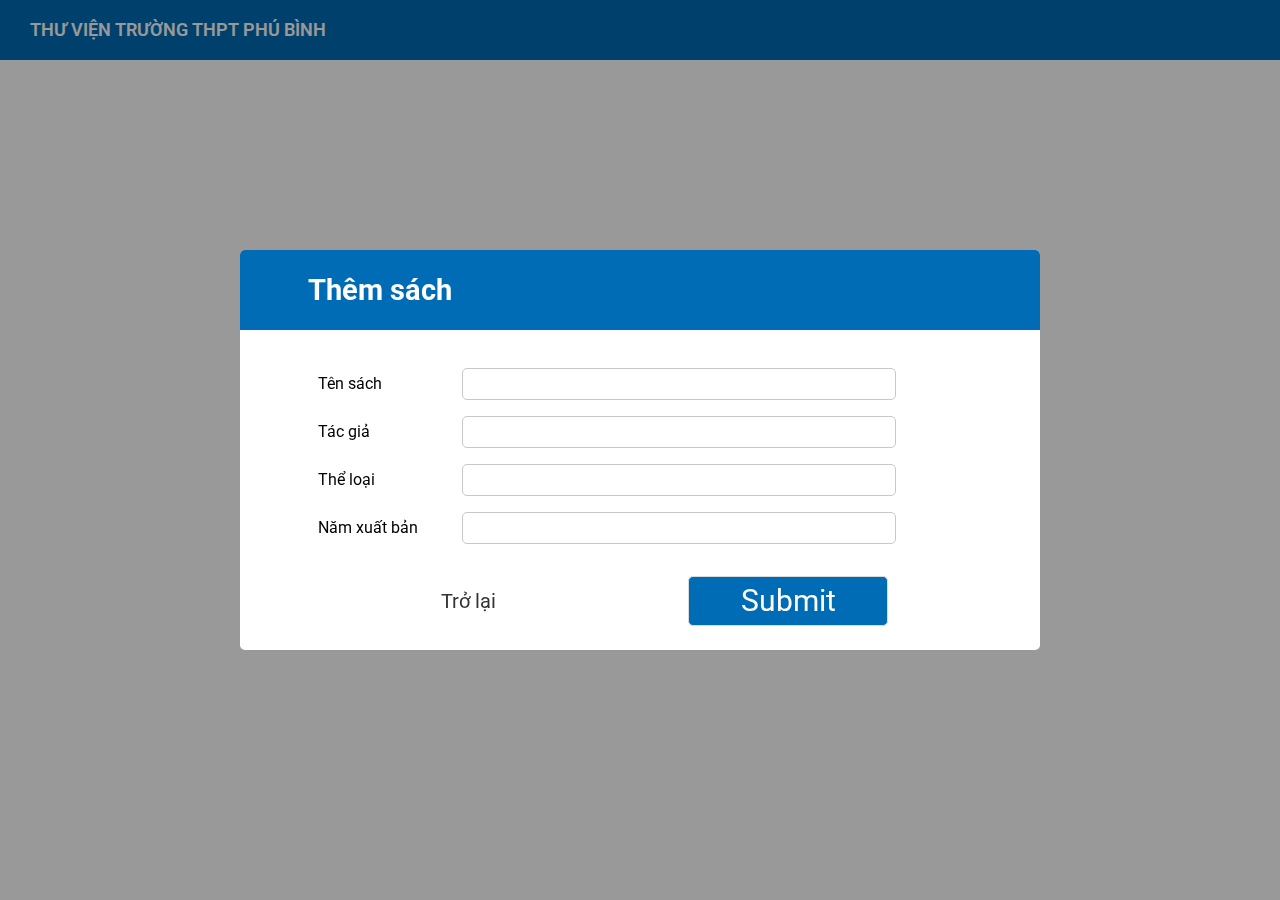
==== addbook.html @ c3bad3c9 "[03/18 15:10PM] addbook" ====
<!DOCTYPE html>
<html lang="en">
<head>
    <meta charset="UTF-8">
    <meta http-equiv="X-UA-Compatible" content="IE=edge">
    <meta name="viewport" content="width=device-width, initial-scale=1.0">
    <title>Thêm sách</title>
    <link rel="stylesheet" href="./assets/fonts/fontawesome-free-6.1.1/css/all.min.css">
    <link rel="preconnect" href="https://fonts.googleapis.com">
    <link rel="preconnect" href="https://fonts.gstatic.com" crossorigin>
    <link href="https://fonts.googleapis.com/css2?family=Roboto:wght@300;400;700&display=swap" rel="stylesheet">
    <link rel="stylesheet" href="./assets/css/normalize.min.css">
    <link rel="stylesheet" href="./assets/css/base.css">
    <link rel="stylesheet" href="./assets/css/main.css">
    <link rel="stylesheet" href="./assets/css/header_menu.css">
    <link rel="stylesheet" href="./assets/css/addbook.css">
</head>
<body>
    <div class="app">
        <div class="header" style="height: 60px;">
            <div class="grid">
                
                <!-- Header with search -->
                <div class="header-with-search" style="align-items: center; justify-content: flex-start;">
                    <div class="header__logo">
                        <!-- <img src="./assets/img/logo.png" alt="" class="header__logo-img"> -->
                        <h1 class="header__logo-title" style="padding-left: 20px; padding-bottom: 20px;">THƯ VIỆN TRƯỜNG THPT PHÚ BÌNH</h1>
                    </div>

                </div>
            </div>
        </div>
    </div>

    <!-- Modal layout -->
    <div class="modal">
        <div class="modal__overlay">
            
        </div>
        <div class="modal__body">
            
            
            <!-- Add a book form -->
            <div class="book__add">
                <div class="header">
                    <h3>Thêm sách</h3>
                </div>
                <div class="container">
                    <ul>
                        <li class="item">
                            <p class="item__text">Tên sách</p>
                            <input type="text" class="search-box">
                        </li>
                        <li class="item">
                            <p class="item__text">Tác giả</p>
                            <input type="text" class="search-box">
                        </li>
                        <li class="item">
                            <p class="item__text">Thể loại</p>
                            <input type="text" class="search-box">
                        </li>
                        <li class="item">
                            <p class="item__text">Năm xuất bản</p>
                            <input type="text" class="search-box">
                        </li>
                    </ul>
                </div>
                <div class="footer">
                    <button class="btn cancel">Trở lại</button>
                    <button class="btn submit">Submit</button>
                </div>
            </div>
        </div>
    </div>
</body>
</html>
---- assets/css/base.css ----
:root {
    --primary-color: #006cb5;
    --white-color: #fff;
    --black-color: #000;
    --text-color: #333;
    --border-color: #dbdbdb;
    --blue-color: #006cb5;

    --navbar-height: 34px;
    --header-height: 80px;
    --header-with-search-height: var(--header-height);

    --primary-font: 'Roboto',sans-serif;
    
}

* {
    box-sizing: inherit;
}

html {
    font-size: 62.5%;
    line-height: 1.6rem;
    font-family: 'Roboto',sans-serif;
    box-sizing: border-box;
}

.grid {
    width: 1300px;
    max-width: 100%;
    margin: 0 auto;
}

.grid__full-width {
    width: 100%;
}

.grid__row {
    display: flex;
    flex-wrap: wrap;
}
/* Modal layout */
.modal {
    position: fixed;
    top: 0;
    right: 0;
    left: 0;
    bottom: 0;
    display: flex;
    animation: fadeIn linear 0.1s;
}

.modal__overlay {
    position: absolute;
    width: 100%;
    height: 100%;
    background-color: rgba(0 , 0 , 0 ,0.4);
}

.modal__body {
    --growth-from: 0.7;
    --growth-to: 1;
    margin: auto;
    position: relative;
    z-index: 1;  
    animation: growth linear 0.1s;
}

/* button */

.btn {
    min-width: 142px;
    height: 34px;
    border: none;
    border-radius: 2px;
    text-decoration: none;
    font-size: 1.6rem;
    display: flex;
    justify-content: center;
    align-items: center;
    padding: 0 12px;
    outline: none;
    cursor: pointer;
    color: var(--text-color);
    background-color: var(--white-color);
}

.btn.btn--normal:hover {
    background-color: rgba(0, 0, 0, 0.05);
}

.btn.btn--primary {
    color: var(--white-color);
    background-color: var(--blue-color);
}

.btn.btn--disabled {
    color: #ccc;
    background-color: #999;
    cursor: default;
}

/* Animations */

@keyframes fadeIn{
    from {
        opacity: 0%;
    }

    to {
        opacity: 100%;
    }
}

@keyframes growth {
    from {
        transform: scale(var(--growth-from));
    }
    to {
        transform: scale(var(--growth-to));
    }
}
---- assets/css/main.css ----
.header {
    height: var(--header-height);
    width: 100%;
    background-color: var(--blue-color);
    /* position: fixed; */
}


/* Header code */

@keyframes Growth {
    from {
        transform: scale(0);
        opacity: 0;
    }
    to {
        transform: scale(1);
        opacity: 1;
    }
}



/* Authen modal */
.auth-form {
    width: 500px;
    background-color: var(--white-color);
    border-radius: 5px;
    overflow: hidden;
}

.auth-form__container {
    padding: 0 32px;
}

.auth-form__header {
    display: flex;
    align-items: center;
    justify-content: space-between;
    padding: 0 12px;
    margin-top: 12px;
}

.auth-form__heading {
    font-size: 2.2rem;
    font-weight: 400;
    color: var(--text-color);
}

.auth-form__switch-btn {
    font-size: 1.6rem;
    font-weight: 400;
    cursor: pointer;
    color: var(--primary-color);
}



.auth-form__input {
    width: 100%;
    height: 40px;
    margin-top: 16px;
    padding: 0 12px;
    font-size: 1.4rem;
    border-radius: 2px;
    border: 1px solid var(--border-color);
    outline: none;
}

.auth-form__input:focus {
    border-color: #777;
}

.auth-form__aside {
    margin-top: 18px;
}

.auth-form__policy-text {
    font-size: 1.2rem;
    line-height: 1.8rem;
    text-align: center;
    padding: 0 12px;
}

.auth-form__text-link {
    color: var(--primary-color);
    text-decoration: none;
}

.auth-form__controls {
    margin-top: 40px;
    display: flex;
    justify-content: space-around;
    margin-bottom: 40px;
}

.auth-form__controls--btn-back {
    margin-right: 8px;
}

.auth-form__socials {
    background-color: #f5f5f5;
    padding: 16px 36px;
    display: flex;
    justify-content: space-between;
    margin-top: 24px;
    
}

.btn.btn--size-s {
    font-size: 1.2rem;
    height: 32px;
    padding: 0 8px;
}

.auth-form__socials-icon {
    font-size: 1.8rem;
}

.auth-form__socials-facebook {
    background-color: #3a5a98;
    color: var(--white-color);
}

.auth-form__socials-facebook
.auth-form__socials-icon {
    color: var(--white-color);
}

.auth-form__socials-title {
    margin: 0 36px;
}

.auth-form__socials-google {
    background-color: var(--white-color);
    color: var(--text-color);
}

.auth-form__help {
    display: flex;
    justify-content: flex-end;
}

.auth-form__help-link {
    text-decoration: none;
    font-size: 1.4rem;
    color: var(--text-color);

}

.auth-form__help-sparate {
    display: block;
    height: 22px;
    border-left: 1px solid var(--border-color) ;
    margin: 0 16px;
}

.auth-form__help-forgot {
    color: var(--primary-color);
}

/* Header with seach */

.header-with-search {
    height: var(--header-with-search-height);
    display: flex;
    justify-content: space-between;
    align-items: center;
}

.header__logo {
    
    height: 70px;
    display: flex;
    justify-content: start;
    margin-left: 5px;
    
}

.header__logo-img {
    width: 70px;
    height: 70px;
}

.header__logo-title {
    margin-left: 5px;
    color: var(--white-color);
    font-size: 1.8em;
    font-weight: 600;
    display: flex;
    align-items: center;
    line-height: 1.2em;

}
.header__search {
    width: 60%;
    margin: auto 3em auto auto;
}

.search-icon {
    color: var(--white-color);
    font-size: 1.9em;
    padding: 0 4px;
}

.search-input {
    height: 40px;
    width: 80%;
    font-size: 1.6em;
    border-radius: 3em;
    margin: 0;
    margin-left: 3em;
    padding: 0 1em 0 2em;
}

.search-input:focus {
    border-color: #777;

}

.container{
    height: 500px;
}

.container .category{
    display: grid;
    grid-template-columns: 20% 60% 10%;
    height: calc(100vh - var(--header-height) - 0.5em);
    justify-content: center;
}

.category .item{
    display: grid;
    grid-template-rows: repeat(10, 40px);
    align-items: center;
    border: 1px rgba(51,51,51,0.2) solid;;
}

.category .item2{
    border-left: 1px rgba(51,51,51,0.2) solid;
    border-right: 1px rgba(51,51,51,0.2) solid;;
}

.item1_item{
    padding-bottom: 11px;
    border-bottom: 1px rgba(51,51,51,0.2) solid;
    text-align: center;
    font-size: 1.8em;
}

.item2_item{
    padding-bottom: 11px;
    padding-left: 20px;
    border-bottom: 1px rgba(51,51,51,0.2) solid;
    text-align: left;
    font-size: 1.8em;
}
---- assets/css/header_menu.css ----
.header__menu{
    position: relative;
    margin: auto 3em;

}

.menu_icon{
    font-size: 3em;
    color: var(--white-color);
}

.menu_icon:hover{   
    color: var(--border-color);
}

.header__menu .function{
    display: none;
    position: absolute;
    padding: 0;
    margin: 0;
    list-style: none;
    z-index: 1;
    align-items: center;
    width: 200px;
    height: 5em;
    top: 2.2em;
    right: -1em;
}

.header__menu:hover .function{
    display: block;
}

.function .item{
    display: block;
    background-color: var(--white-color);
    padding-top: 1em;
    height: 2.5em;
    text-align: center;
    font-family: var(--primary-font);
    font-size: 2.2em;
    color: var(--text-color);
    border: 1px solid rgb(207, 207, 207);
}

.function .item1{
    border-top-left-radius: 10px;
    border-top-right-radius: 10px;
    border-bottom: none;
}

.function .item2{
    border-bottom-left-radius: 10px;
    border-bottom-right-radius: 10px;
    border-top: none;
}

.function{
    animation: rotateMenu 250ms ease-in-out forwards;
    transform-origin: top center;
}
    
@keyframes rotateMenu {
    0% {
        transform: rotateX(-90deg);
    }
    /* 70% {
        transform: rotateX(20deg);
    } */
    100% {
        transform: rotateX(0deg);
    }
}

.function .item1:hover{
    box-shadow: 1px 2px 3px var(--border-color);
    border-radius: 10px;
    background-color: #f6f8fc;
}

.function .item2:hover{
    box-shadow: 1px 2px 3px var(--border-color);
    border-radius: 10px;
    background-color: #f6f8fc;
}
---- assets/css/addbook.css ----
.book__add{
    display: grid;
    grid-template-rows: 30% 50% 20%;
    width: 800px;
    height: 400px;
    background-color: var(--white-color);
    border-radius: 5px;
    overflow: hidden;
}

.book__add .header{
    text-align: center;
    padding-right: 65%;
    padding-top: 0.1em;
    color: var(--white-color);
    font-size: 2.5em;
}

.book__add .container{
    margin-top: -2em;
}
.book__add .item{
    list-style: none;
    display: grid;
    margin-left: 5%;
    grid-template-columns: 20% 60%;
    font-size: 1.6em;
    align-items: center;
}
.book__add .item__text{
    display: inline;
    text-align: left;
}

.book__add .search-box{
    display: inline-block;
    height: 2em;
    border: 1px solid rgb(200,200,200);
    border-radius: 5px;
}

.book__add .footer{
    display: grid;
    width: 80%;
    grid-template-columns: 50% 50%;
    justify-content: space-evenly;
}

.btn{   
    /* position: absolute;  */
    margin-left: 40%;
    margin-top: 0.2em;
    height: 50px;
    width: 200px;
    font-size: 3em;
    border: 1px solid var(--border-color);
    color: var(--white-color);
    background-color: var(--blue-color);
    border-radius: 5px;
}

.footer .cancel{
    color: var(--text-color);
    background-color: var(--white-color);
    border: none;
    font-size: 2em;
    margin-top: 0.3em;
}
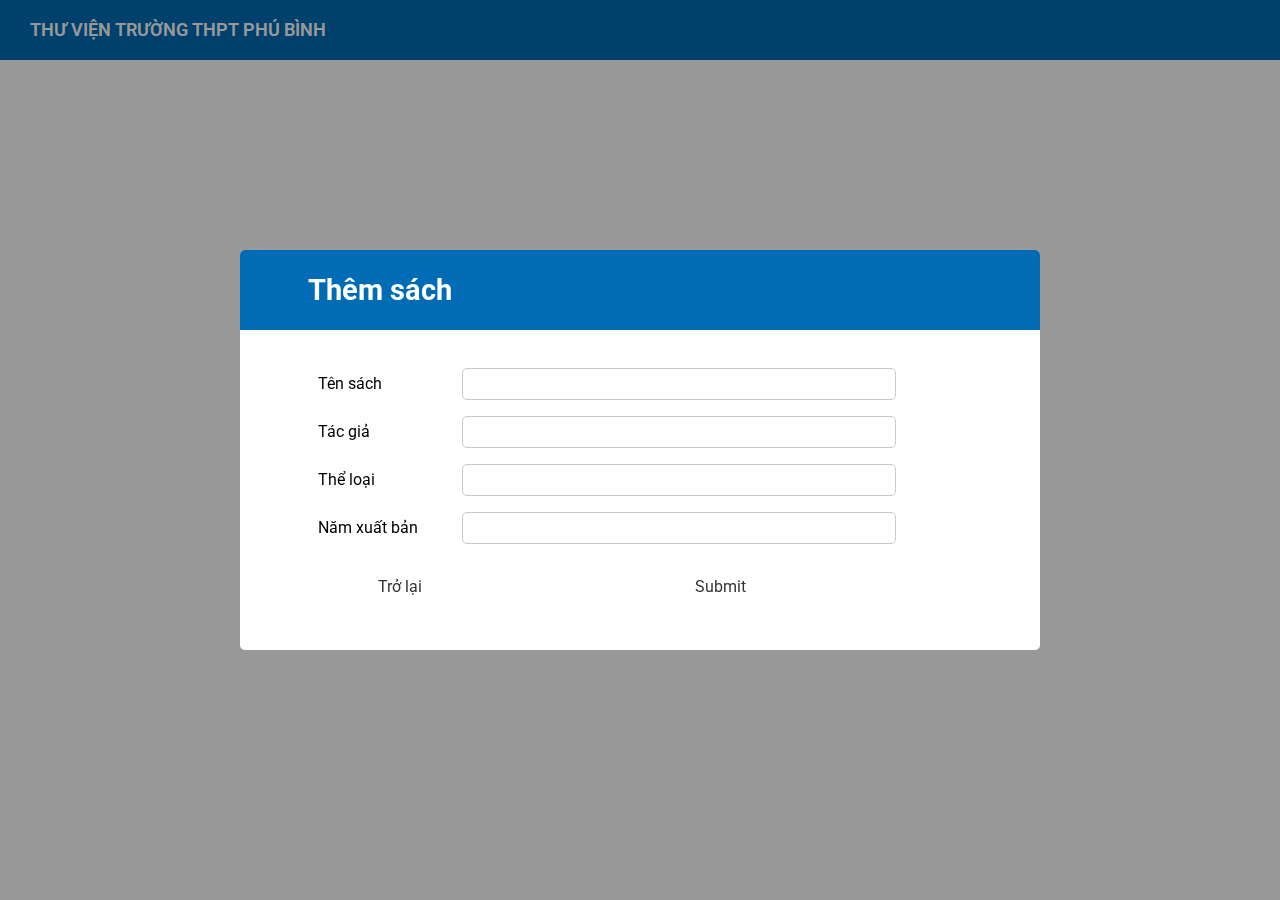
==== commit dcf809a7: "nghi ti da" ====
--- a/addbook.html
+++ b/addbook.html
@@ -72,5 +72,22 @@
             </div>
         </div>
     </div>
+
+    <!--Return submit pop-up-->
+    <!-- <div class="modal book__add__pop-up">
+        <div class="modal__overlay">
+
+        </div>
+        <div class="modal__body">
+            <div class="fail">
+
+            </div>
+            <div class="success">
+                <div>Thành công!</div>
+                <button>Xác nhận</button>
+            </div>
+        </div>
+    </div> -->
+
 </body>
 </html>--- a/assets/css/addbook.css
+++ b/assets/css/addbook.css
@@ -46,24 +46,10 @@
     justify-content: space-evenly;
 }
 
-.btn{   
-    /* position: absolute;  */
-    margin-left: 40%;
-    margin-top: 0.2em;
-    height: 50px;
-    width: 200px;
-    font-size: 3em;
-    border: 1px solid var(--border-color);
-    color: var(--white-color);
-    background-color: var(--blue-color);
-    border-radius: 5px;
-}
-
-.footer .cancel{
-    color: var(--text-color);
-    background-color: var(--white-color);
-    border: none;
-    font-size: 2em;
-    margin-top: 0.3em;
-}
-
+.book__add__pop-up .success{
+    display: none;
+    width: 40vw;
+    height: 40vh;
+    background: var(--white-color);
+    text-align: center;
+}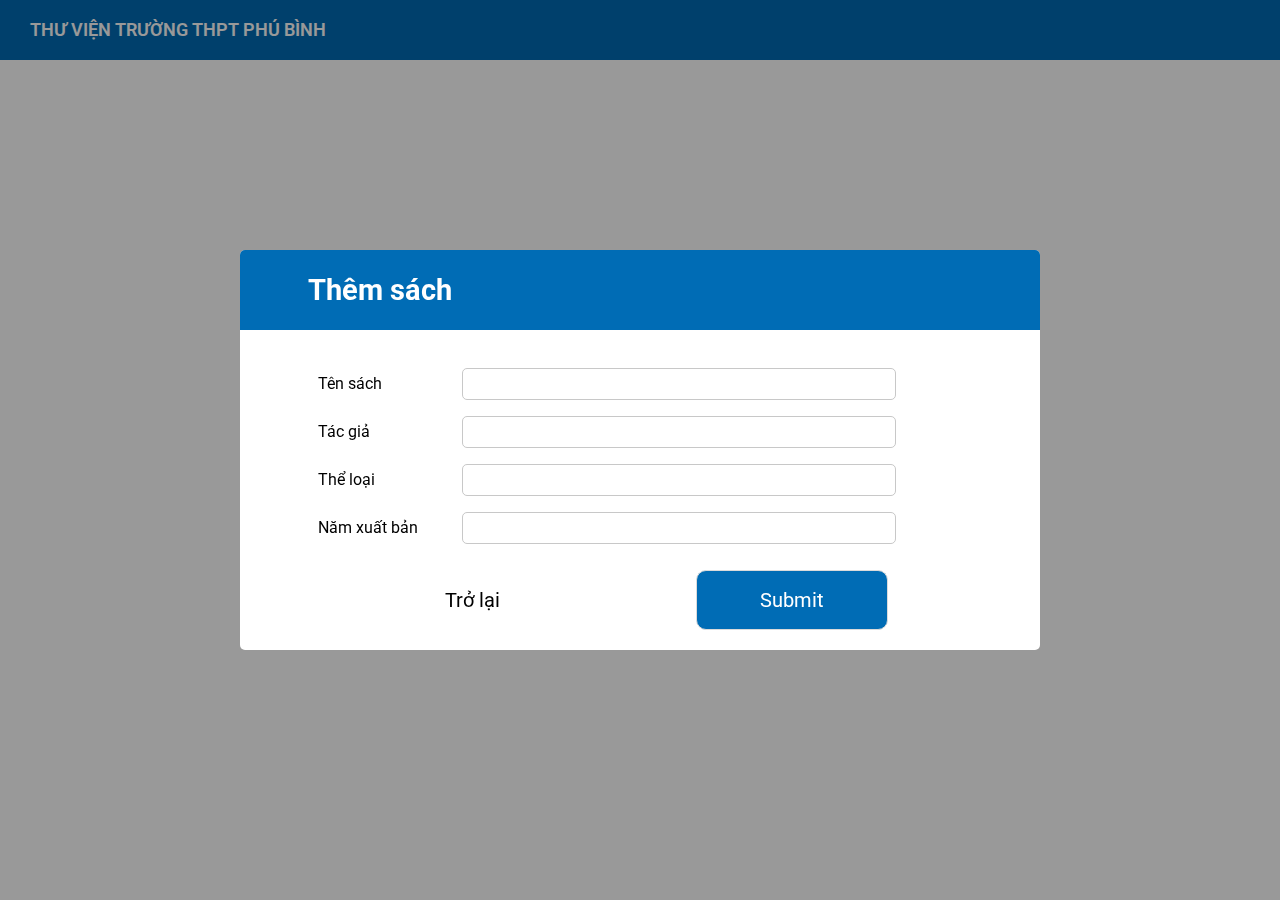
==== commit 9beb6164: "03/19 18:23PM update them vai thu linh tinh" ====
--- a/addbook.html
+++ b/addbook.html
@@ -16,7 +16,7 @@
     <link rel="stylesheet" href="./assets/css/addbook.css">
 </head>
 <body>
-    <div class="app">
+    <div class="wrapper">
         <div class="header" style="height: 60px;">
             <div class="grid">
                 
@@ -66,28 +66,32 @@
                     </ul>
                 </div>
                 <div class="footer">
-                    <button class="btn cancel">Trở lại</button>
-                    <button class="btn submit">Submit</button>
+                    <div>
+                        <button onclick="window.location.href='./index.html'" class="footer__btn cancel__button">Trở lại</button>
+                        <script src="./assets/js/addbook.js"></script>
+                    </div>
+                    <div>
+                        <button onclick="display()" class="footer__btn submit">Submit</button>
+                        <script src="./assets/js/addbook.js"></script>
+                    </div>
                 </div>
             </div>
         </div>
     </div>
 
     <!--Return submit pop-up-->
-    <!-- <div class="modal book__add__pop-up">
-        <div class="modal__overlay">
-
-        </div>
-        <div class="modal__body">
-            <div class="fail">
-
-            </div>
-            <div class="success">
-                <div>Thành công!</div>
-                <button>Xác nhận</button>
+    <div class="book__add__submit__pop-up">
+        <div class="modal">
+            <div class="modal__overlay"></div>
+            <div class="modal__body">
+                <!-- <div class="fail"></div> -->
+                <div class="success">
+                    <div class="pop-up__item text">Thành công!</div>
+                    <button onclick="window.location.href='./index.html'" class="pop-up__item button">Quay lại</button>
+                </div>
             </div>
         </div>
-    </div> -->
+    </div>
 
 </body>
 </html>--- a/assets/css/addbook.css
+++ b/assets/css/addbook.css
@@ -1,4 +1,5 @@
 .book__add{
+    position: relative;
     display: grid;
     grid-template-rows: 30% 50% 20%;
     width: 800px;
@@ -7,7 +8,7 @@
     border-radius: 5px;
     overflow: hidden;
 }
-
+/* header */ 
 .book__add .header{
     text-align: center;
     padding-right: 65%;
@@ -15,7 +16,7 @@
     color: var(--white-color);
     font-size: 2.5em;
 }
-
+/* container */
 .book__add .container{
     margin-top: -2em;
 }
@@ -38,18 +39,77 @@
     border: 1px solid rgb(200,200,200);
     border-radius: 5px;
 }
-
+/* footer */
 .book__add .footer{
     display: grid;
     width: 80%;
+    margin-left: 17%;
     grid-template-columns: 50% 50%;
     justify-content: space-evenly;
 }
 
-.book__add__pop-up .success{
+.footer__btn{
+    width: 15vw;
+    height: 3em;
+    font-size: 20px;
+    border-radius: 10px;
+}
+
+.footer .cancel__button{
+    border: none;
+    background-color: var(--white-color);
+}
+
+.footer .cancel__button:hover{
+    box-shadow: 0 1px var(--border-color);
+    /* border: 1px solid var(--border-color); */
+}
+
+.footer .cancel__button:active{
+    background-color: rgb(0,0,0,0.04);
+}
+
+.footer .submit{
+    border: none;
+    border: 1px solid var(--border-color);
+    background-color: var(--blue-color);
+    color: var(--white-color);
+}
+
+.footer .submit:hover{
+    box-shadow: 0 1px var(--border-color);
+}
+
+.footer .submit:active{
+    background-color: rgba(0,108,818,0.9);
+}
+
+.book__add__submit__pop-up{
     display: none;
-    width: 40vw;
-    height: 40vh;
-    background: var(--white-color);
+}
+
+.book__add__submit__pop-up .success{
+    display: grid;
+    width: 400px;
+    height: 250px;
+    grid-template-rows: 70% 30%;
+    background-color: var(--white-color);
+    border-radius: 5px;
+}
+
+.success .text{
+    color: var(--black-color);
+    font-size: 40px;
     text-align: center;
+    padding-top: 2em;
+}
+
+.success .button{
+    background-color: var(--blue-color);
+    color: var(--white-color);
+    font-size: 20px;
+    width: 30%;
+    margin: 0px auto 25px;
+    border-radius: 25px;
+    border: none;
 }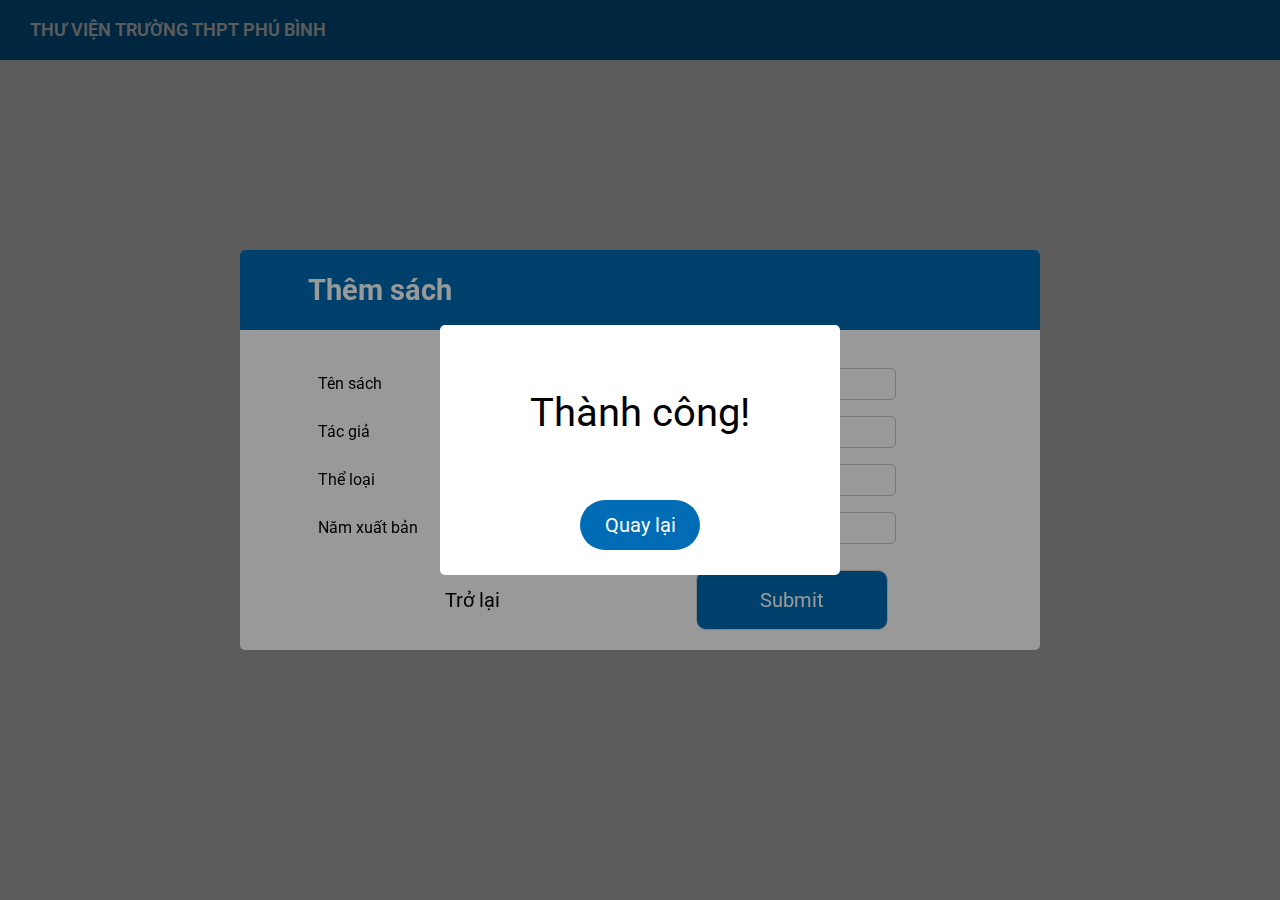
==== commit 75777bed: "[03/19 22:05PM] addbook form was completed" ====
--- a/addbook.html
+++ b/addbook.html
@@ -16,6 +16,7 @@
     <link rel="stylesheet" href="./assets/css/addbook.css">
 </head>
 <body>
+    <script src="./assets/js/addbook.js"></script>
     <div class="wrapper">
         <div class="header" style="height: 60px;">
             <div class="grid">
@@ -66,21 +67,15 @@
                     </ul>
                 </div>
                 <div class="footer">
-                    <div>
-                        <button onclick="window.location.href='./index.html'" class="footer__btn cancel__button">Trở lại</button>
-                        <script src="./assets/js/addbook.js"></script>
-                    </div>
-                    <div>
-                        <button onclick="display()" class="footer__btn submit">Submit</button>
-                        <script src="./assets/js/addbook.js"></script>
-                    </div>
+                    <input type="button" onclick="back_to_index()" value="Trở lại" class="footer__btn cancel__button">
+                    <input type="button" onclick="show()" class="footer__btn submit__button" value="Submit">
                 </div>
             </div>
         </div>
     </div>
 
     <!--Return submit pop-up-->
-    <div class="book__add__submit__pop-up">
+    <div id="book__add__submit__pop-up" style="display: block;">
         <div class="modal">
             <div class="modal__overlay"></div>
             <div class="modal__body">
--- a/assets/css/addbook.css
+++ b/assets/css/addbook.css
@@ -69,26 +69,35 @@
     background-color: rgb(0,0,0,0.04);
 }
 
-.footer .submit{
+.submit__button{
     border: none;
     border: 1px solid var(--border-color);
     background-color: var(--blue-color);
     color: var(--white-color);
 }
 
-.footer .submit:hover{
+.footer .submit__button:hover{
     box-shadow: 0 1px var(--border-color);
 }
 
-.footer .submit:active{
+.footer .submit__button:active{
     background-color: rgba(0,108,818,0.9);
 }
 
-.book__add__submit__pop-up{
+#book__add__submit__pop-up{
     display: none;
 }
+/* return pop-up */
+/* .success{
+    display: block;
+    width: 400px;
+    height: 250px;
+    background: var(--white-color);
+} */
 
-.book__add__submit__pop-up .success{
+
+
+.success{
     display: grid;
     width: 400px;
     height: 250px;
@@ -112,4 +121,4 @@
     margin: 0px auto 25px;
     border-radius: 25px;
     border: none;
-}+}
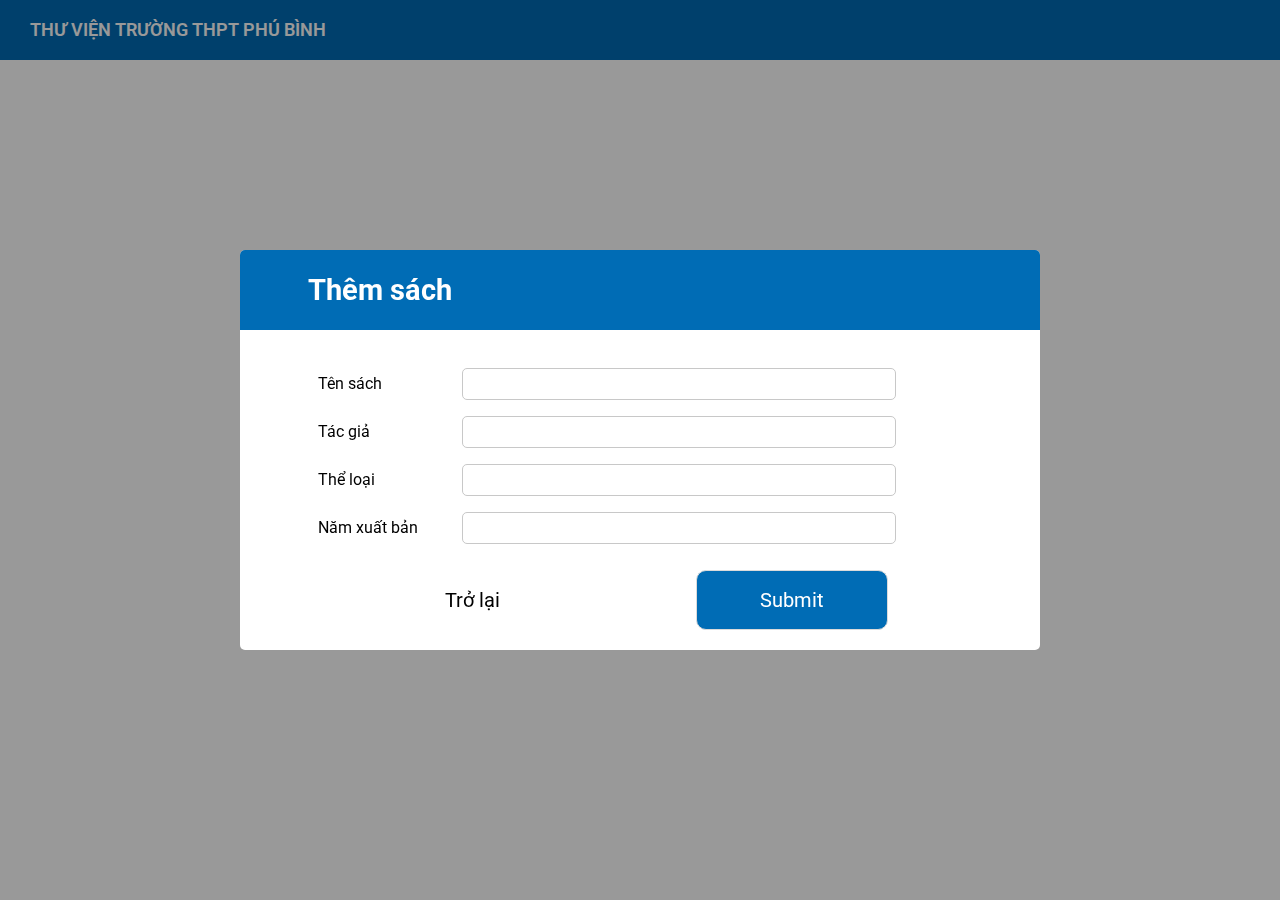
==== commit d164ba9f: "a" ====
--- a/addbook.html
+++ b/addbook.html
@@ -75,7 +75,7 @@
     </div>
 
     <!--Return submit pop-up-->
-    <div id="book__add__submit__pop-up" style="display: block;">
+    <div id="book__add__submit__pop-up">
         <div class="modal">
             <div class="modal__overlay"></div>
             <div class="modal__body">
--- a/assets/css/addbook.css
+++ b/assets/css/addbook.css
@@ -87,15 +87,6 @@
 #book__add__submit__pop-up{
     display: none;
 }
-/* return pop-up */
-/* .success{
-    display: block;
-    width: 400px;
-    height: 250px;
-    background: var(--white-color);
-} */
-
-
 
 .success{
     display: grid;
@@ -122,3 +113,7 @@
     border-radius: 25px;
     border: none;
 }
+
+.success .button:active{
+    background: rgba(0,108,818,0.9);
+}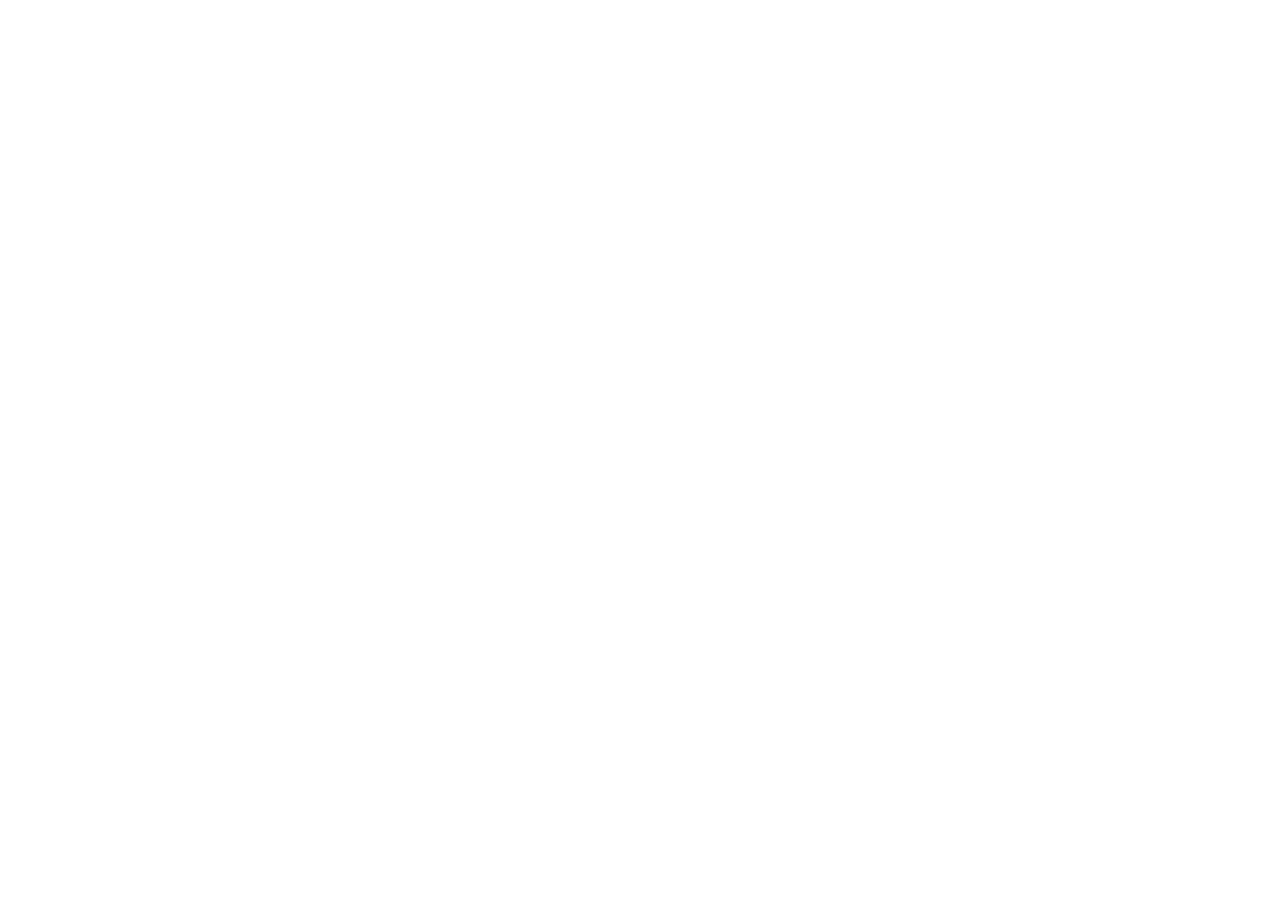
==== commit fbc7eb31: "[03/19 22:43PM] addbook nhưng không phải final" ====
--- a/addbook.html
+++ b/addbook.html
@@ -16,8 +16,8 @@
     <link rel="stylesheet" href="./assets/css/addbook.css">
 </head>
 <body>
-    <script src="./assets/js/addbook.js"></script>
-    <div class="wrapper">
+    <div id="wrapper">
+        <script src="./assets/js/addbook.js"></script>
         <div class="header" style="height: 60px;">
             <div class="grid">
                 
@@ -31,62 +31,60 @@
                 </div>
             </div>
         </div>
-    </div>
+        <!-- Modal layout -->
+        <div class="modal">
+            <div class="modal__overlay">
+                
+            </div>
+            <div class="modal__body">
+                
+                
+                <!-- Add a book form -->
+                <div class="book__add">
+                    <div class="header">
+                        <h3>Thêm sách</h3>
+                    </div>
+                    <div class="container">
+                        <ul>
+                            <li class="item">
+                                <p class="item__text">Tên sách</p>
+                                <input type="text" class="search-box">
+                            </li>
+                            <li class="item">
+                                <p class="item__text">Tác giả</p>
+                                <input type="text" class="search-box">
+                            </li>
+                            <li class="item">
+                                <p class="item__text">Thể loại</p>
+                                <input type="text" class="search-box">
+                            </li>
+                            <li class="item">
+                                <p class="item__text">Năm xuất bản</p>
+                                <input type="text" class="search-box">
+                            </li>
+                        </ul>
+                    </div>
+                    <div class="footer">
+                        <input type="button" onclick="back_to_index()" value="Trở lại" class="footer__btn cancel__button">
+                        <input type="button" onclick="show()" class="footer__btn submit__button" value="Submit">
+                    </div>
+                </div>
+            </div>
+        </div>
 
-    <!-- Modal layout -->
-    <div class="modal">
-        <div class="modal__overlay">
-            
-        </div>
-        <div class="modal__body">
-            
-            
-            <!-- Add a book form -->
-            <div class="book__add">
-                <div class="header">
-                    <h3>Thêm sách</h3>
-                </div>
-                <div class="container">
-                    <ul>
-                        <li class="item">
-                            <p class="item__text">Tên sách</p>
-                            <input type="text" class="search-box">
-                        </li>
-                        <li class="item">
-                            <p class="item__text">Tác giả</p>
-                            <input type="text" class="search-box">
-                        </li>
-                        <li class="item">
-                            <p class="item__text">Thể loại</p>
-                            <input type="text" class="search-box">
-                        </li>
-                        <li class="item">
-                            <p class="item__text">Năm xuất bản</p>
-                            <input type="text" class="search-box">
-                        </li>
-                    </ul>
-                </div>
-                <div class="footer">
-                    <input type="button" onclick="back_to_index()" value="Trở lại" class="footer__btn cancel__button">
-                    <input type="button" onclick="show()" class="footer__btn submit__button" value="Submit">
+        <!--Return submit pop-up-->
+        <div id="book__add__submit__pop-up">
+            <div class="modal">
+                <div class="modal__overlay"></div>
+                <div class="modal__body">
+                    <!-- <div class="fail"></div> -->
+                    <div class="success">
+                        <div class="pop-up__item text">Thành công!</div>
+                        <button onclick="window.location.href='./index.html'" class="pop-up__item button">Quay lại</button>
+                    </div>
                 </div>
             </div>
         </div>
     </div>
-
-    <!--Return submit pop-up-->
-    <div id="book__add__submit__pop-up">
-        <div class="modal">
-            <div class="modal__overlay"></div>
-            <div class="modal__body">
-                <!-- <div class="fail"></div> -->
-                <div class="success">
-                    <div class="pop-up__item text">Thành công!</div>
-                    <button onclick="window.location.href='./index.html'" class="pop-up__item button">Quay lại</button>
-                </div>
-            </div>
-        </div>
-    </div>
-
 </body>
 </html>--- a/assets/css/header_menu.css
+++ b/assets/css/header_menu.css
@@ -1,4 +1,4 @@
-.header__menu{
+#header__menu{
     position: relative;
     margin: auto 3em;
 
@@ -13,7 +13,7 @@
     color: var(--border-color);
 }
 
-.header__menu .function{
+#header__menu .function{
     display: none;
     position: absolute;
     padding: 0;
@@ -27,7 +27,7 @@
     right: -1em;
 }
 
-.header__menu:hover .function{
+#header__menu:hover .function{
     display: block;
 }
 
@@ -41,6 +41,11 @@
     font-size: 2.2em;
     color: var(--text-color);
     border: 1px solid rgb(207, 207, 207);
+}
+
+.function .button{
+    background-color: var(--white-color);
+    border: none;
 }
 
 .function .item1{
@@ -73,13 +78,17 @@
 }
 
 .function .item1:hover{
-    box-shadow: 1px 2px 3px var(--border-color);
-    border-radius: 10px;
     background-color: #f6f8fc;
 }
 
+.function .item1:hover .button{
+    background: #f6f8fc;
+}
+
 .function .item2:hover{
-    box-shadow: 1px 2px 3px var(--border-color);
-    border-radius: 10px;
     background-color: #f6f8fc;
-}+}
+
+.function .item2:hover .button{
+    background: #f6f8fc;
+}
--- a/assets/css/addbook.css
+++ b/assets/css/addbook.css
@@ -1,3 +1,8 @@
+#wrapper{
+    width: 100%;
+    display: none;
+}
+
 .book__add{
     position: relative;
     display: grid;
